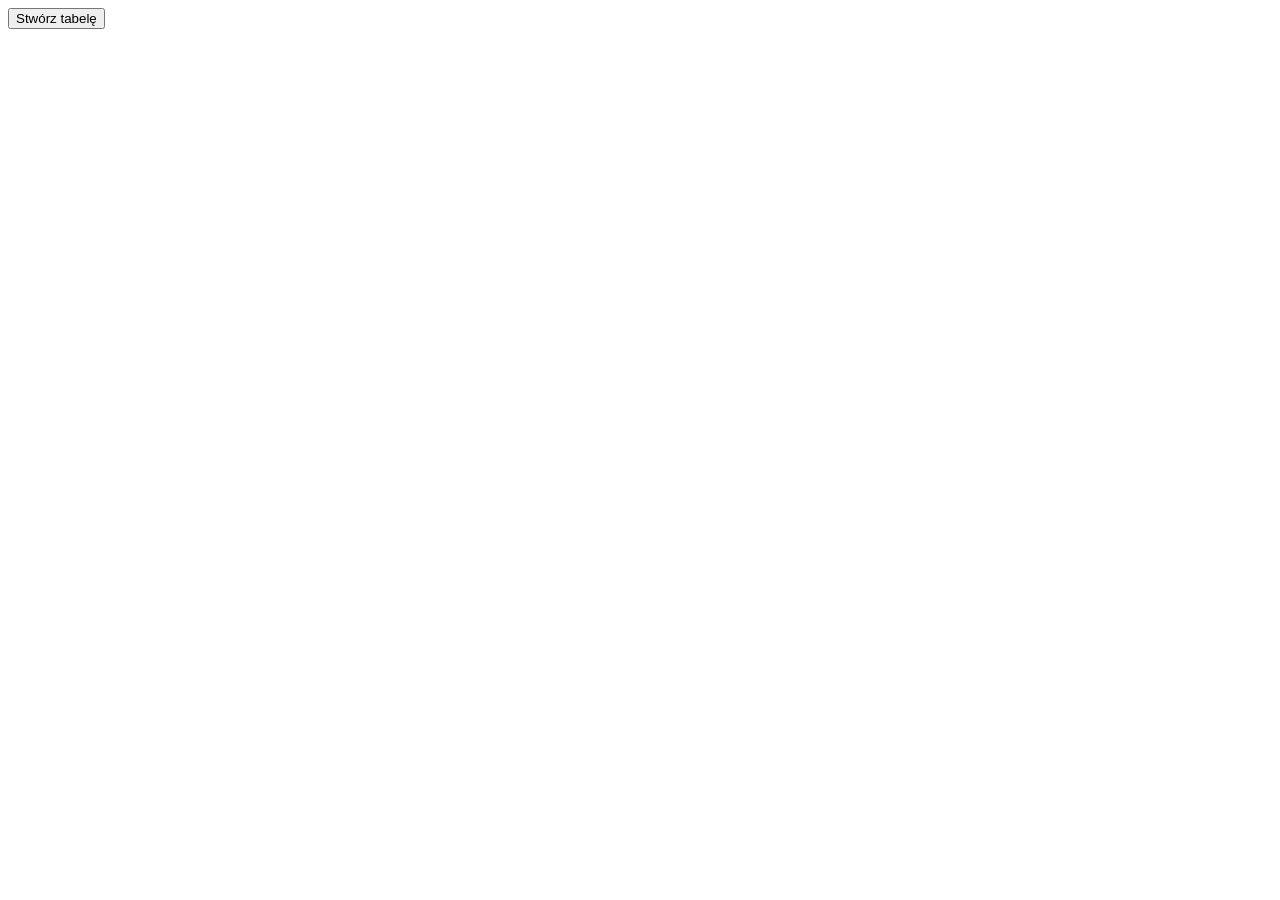
==== index.html @ a0d98340 "Initial commit" ====
<!DOCTYPE html>
<html lang="pl">
<meta charset="utf-8">
<head>
    <title>JavaScript table operations</title>
    <link rel="stylesheet" type="text/css" href="mystyles.css">
    <script src="https://ajax.googleapis.com/ajax/libs/jquery/3.4.1/jquery.min.js"></script>
</head>
<body>
<input type="button" onclick="CreateTableFromJSON()" value="Stwórz tabelę"/>
<p id="showData"></p>
</body>
<script src="create_table.js"></script>
</html>
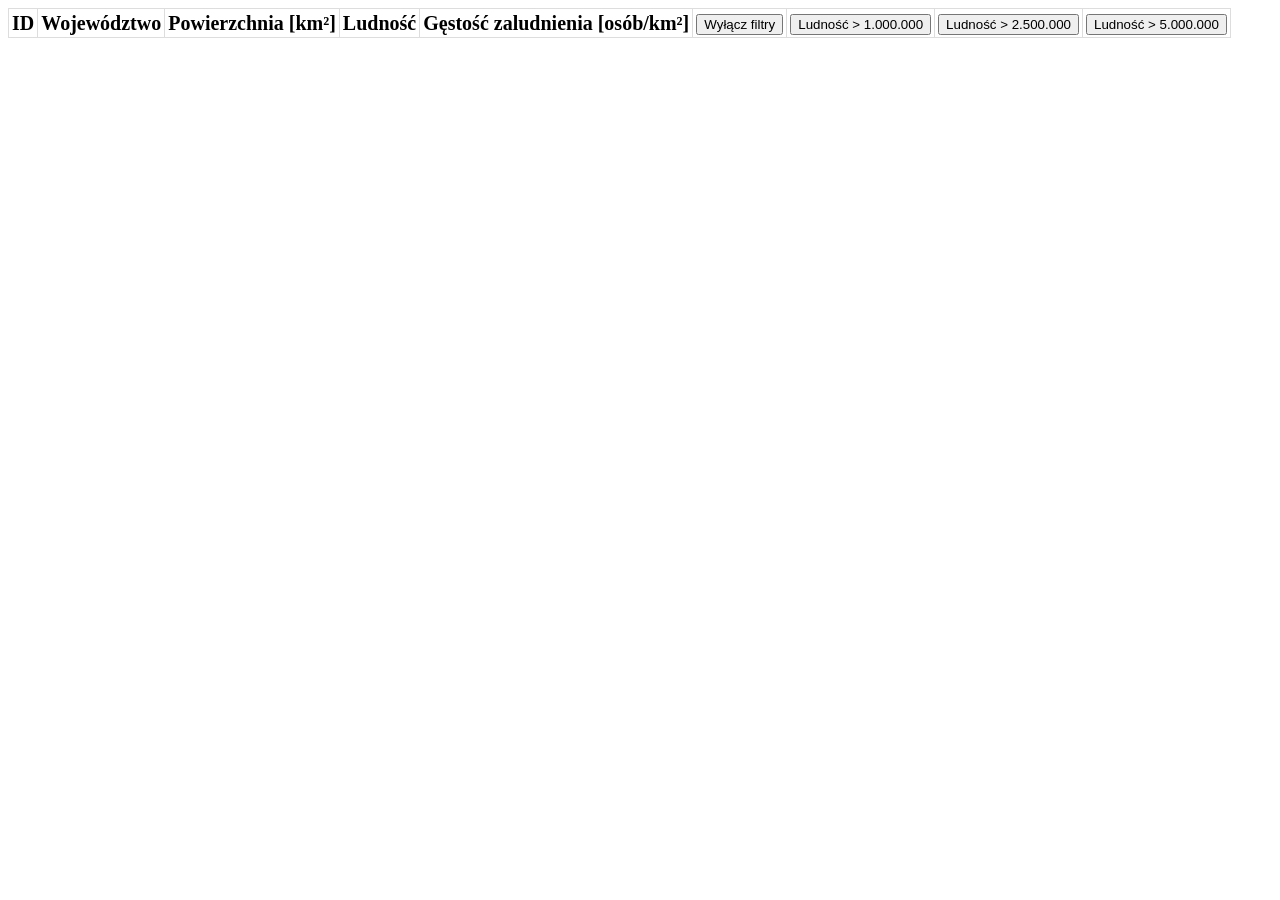
==== commit ce126562: "Code improvement" ====
--- a/index.html
+++ b/index.html
@@ -2,13 +2,27 @@
 <html lang="pl">
 <meta charset="utf-8">
 <head>
-    <title>JavaScript table operations</title>
+    <title>JavaScript Table Operations</title>
+    <script src="//ajax.googleapis.com/ajax/libs/jquery/1.9.1/jquery.min.js"></script>
     <link rel="stylesheet" type="text/css" href="mystyles.css">
-    <script src="https://ajax.googleapis.com/ajax/libs/jquery/3.4.1/jquery.min.js"></script>
+    <script src="create_table.js"></script>
 </head>
 <body>
-<input type="button" onclick="CreateTableFromJSON()" value="Stwórz tabelę"/>
-<p id="showData"></p>
+<table>
+    <thead>
+    <tr>
+        <th onclick="sortColumn('id')">ID</th>
+        <th onclick="sortColumn('voivodeship')">Województwo</th>
+        <th onclick="sortColumn('area')">Powierzchnia [km²]</th>
+        <th onclick="sortColumn('population')">Ludność</th>
+        <th onclick="sortColumn('population_density')">Gęstość zaludnienia [osób/km²]</th>
+        <th><button onclick="reset()" type="button">Wyłącz filtry</button></th>
+        <th><button onclick="filterColumn('population', 1000000)" type="button">Ludność > 1.000.000</button></th>
+        <th><button onclick="filterColumn('population', 2500000)" type="button">Ludność > 2.500.000</button></th>
+        <th><button onclick="filterColumn('population', 5000000)" type="button">Ludność > 5.000.000</button></th>
+    </tr>
+    </thead>
+    <tbody id="tableData"></tbody>
+</table>
 </body>
-<script src="create_table.js"></script>
 </html>
--- a/mystyles.css
+++ b/mystyles.css
@@ -0,0 +1,14 @@
+th, td, p, input {
+    font:20px Verdana;
+}
+table, th, td
+{
+    border: solid 1px #DDD;
+    border-collapse: collapse;
+    padding: 2px 3px;
+    text-align: center;
+}
+th {
+    font-weight:bold;
+    cursor:pointer;
+}
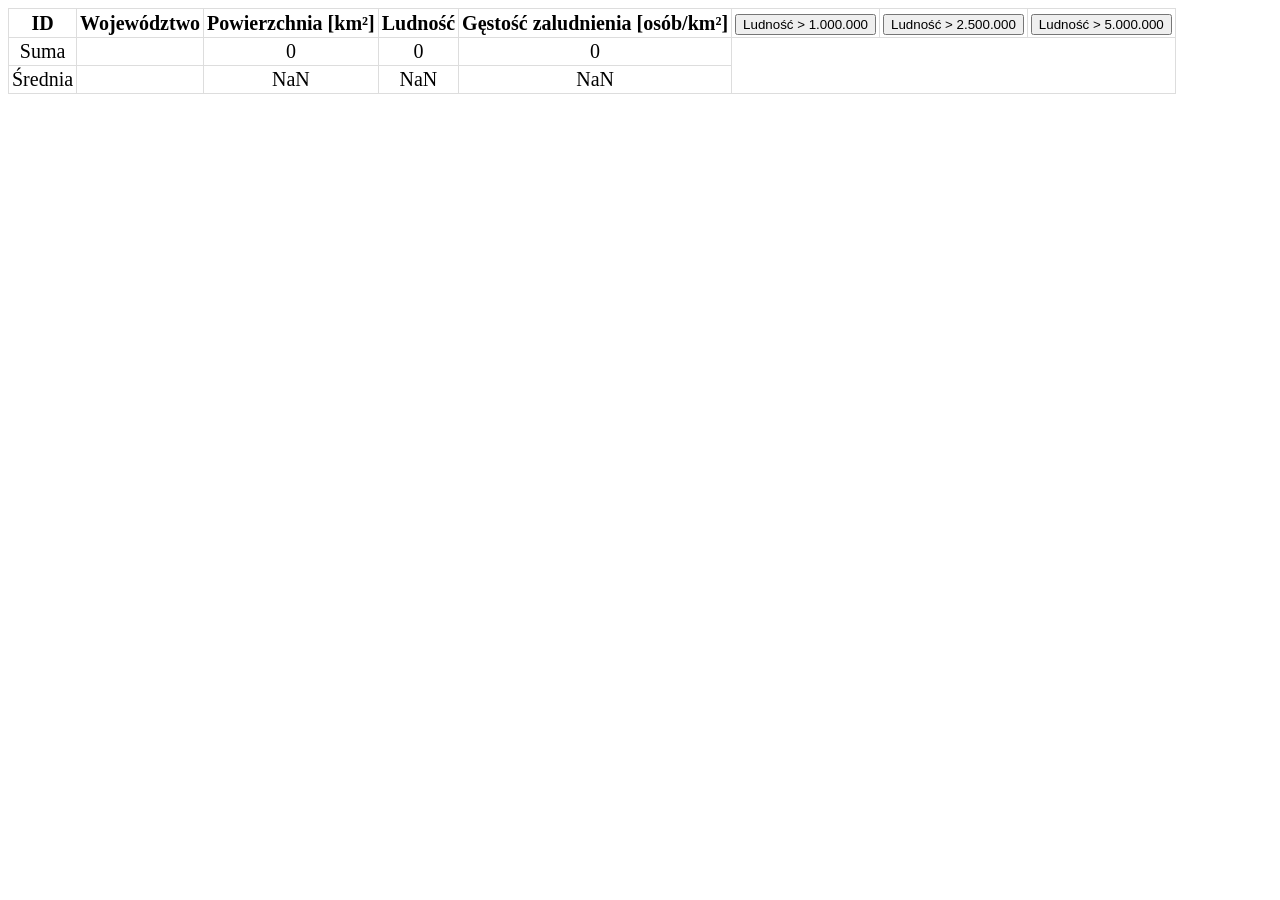
==== commit 018c59af: "Commit" ====
--- a/index.html
+++ b/index.html
@@ -16,13 +16,14 @@
         <th onclick="sortColumn('area')">Powierzchnia [km²]</th>
         <th onclick="sortColumn('population')">Ludność</th>
         <th onclick="sortColumn('population_density')">Gęstość zaludnienia [osób/km²]</th>
-        <th><button onclick="reset()" type="button">Wyłącz filtry</button></th>
-        <th><button onclick="filterColumn('population', 1000000)" type="button">Ludność > 1.000.000</button></th>
-        <th><button onclick="filterColumn('population', 2500000)" type="button">Ludność > 2.500.000</button></th>
-        <th><button onclick="filterColumn('population', 5000000)" type="button">Ludność > 5.000.000</button></th>
+<!--        <th><button onclick="reset()" type="button">Wyłącz filtry</button></th>-->
+        <th><button onclick="filterColumn('population', 1000000);reset()" type="button" id="firstFilter">Ludność > 1.000.000</button></th>
+        <th><button onclick="filterColumn('population', 2500000);reset()" type="button" id="secondFilter">Ludność > 2.500.000</button></th>
+        <th><button onclick="filterColumn('population', 5000000);reset();" type="button" id="thirdFilter">Ludność > 5.000.000</button></th>
     </tr>
     </thead>
     <tbody id="tableData"></tbody>
+    <tfoot id="tableFooter"></tfoot>
 </table>
 </body>
 </html>
--- a/mystyles.css
+++ b/mystyles.css
@@ -11,4 +11,19 @@
 th {
     font-weight:bold;
     cursor:pointer;
-}+}
+
+.filter1{
+    background-color:blue;
+    color:white;
+}
+
+.filter2{
+    background-color:green;
+    color:white;
+}
+
+.filter3{
+    background-color:red;
+    color:white;
+}
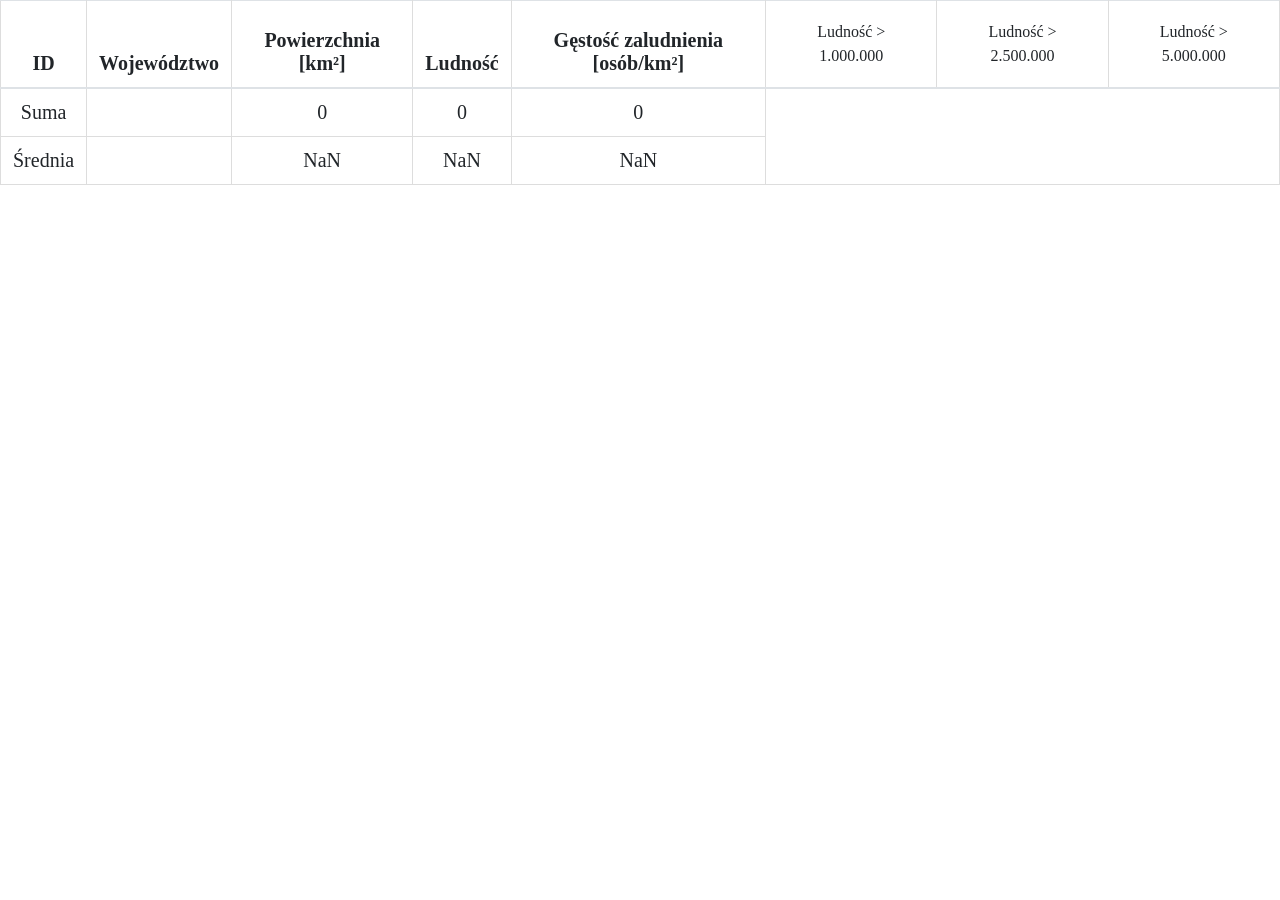
==== commit 6135704c: "Commit" ====
--- a/index.html
+++ b/index.html
@@ -5,10 +5,11 @@
     <title>JavaScript Table Operations</title>
     <script src="//ajax.googleapis.com/ajax/libs/jquery/1.9.1/jquery.min.js"></script>
     <link rel="stylesheet" type="text/css" href="mystyles.css">
+    <link rel="stylesheet" href="https://stackpath.bootstrapcdn.com/bootstrap/4.4.1/css/bootstrap.min.css">
     <script src="create_table.js"></script>
 </head>
 <body>
-<table>
+<table class="table">
     <thead>
     <tr>
         <th onclick="sortColumn('id')">ID</th>
@@ -17,9 +18,9 @@
         <th onclick="sortColumn('population')">Ludność</th>
         <th onclick="sortColumn('population_density')">Gęstość zaludnienia [osób/km²]</th>
 <!--        <th><button onclick="reset()" type="button">Wyłącz filtry</button></th>-->
-        <th><button onclick="filterColumn('population', 1000000);reset()" type="button" id="firstFilter">Ludność > 1.000.000</button></th>
-        <th><button onclick="filterColumn('population', 2500000);reset()" type="button" id="secondFilter">Ludność > 2.500.000</button></th>
-        <th><button onclick="filterColumn('population', 5000000);reset();" type="button" id="thirdFilter">Ludność > 5.000.000</button></th>
+        <th><button class="btn" onclick="filterColumn('population', 1000000);reset()" type="button" id="firstFilter">Ludność > 1.000.000</button></th>
+        <th><button class="btn" onclick="filterColumn('population', 2500000);reset()" type="button" id="secondFilter">Ludność > 2.500.000</button></th>
+        <th><button class="btn" onclick="filterColumn('population', 5000000);reset();" type="button" id="thirdFilter">Ludność > 5.000.000</button></th>
     </tr>
     </thead>
     <tbody id="tableData"></tbody>
